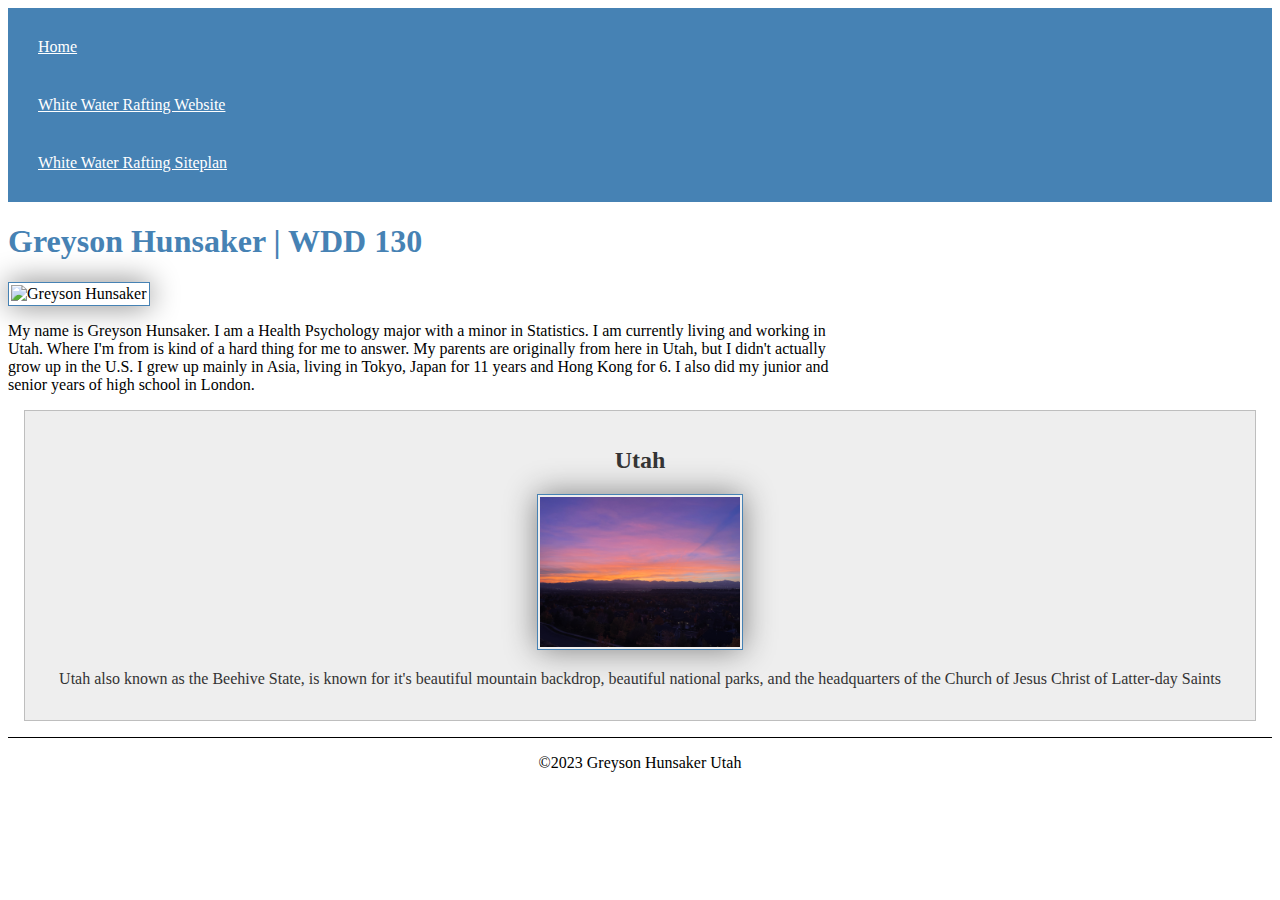
==== index.html @ 389ed1e0 "wdd130" ====
<!DOCTYPE html>
<html lang="en-US">
    <head>
        <meta name="description" content="My name is Greyson Hunsaker and this is the home page for my WDD130 Class Page">
        <meta name="author" content="Greyson Hunsaker">
        <link rel="stylesheet" href="styles/styles.css">
        <meta charset="utf-8">
        <meta name="viewport" content="width=device-width,initial-scale=1.0">
        <title> Greyson Hunsaker | WDD 130</title>
        <body>
            <header>
                <nav>
                    <a href="#">Home</a>
                    <a href="wwr/">White Water Rafting Website</a>
                    <a href="wwr/site-plan-rafting.html">White Water Rafting Siteplan</a>
                </nav>
            </header>
            <main>
                <h1>Greyson Hunsaker | WDD 130</h1>
                <img src="images/profile.jpg" alt="Greyson Hunsaker" width="200">
                <p>My name is Greyson Hunsaker. I am a Health Psychology major with a minor in Statistics. I am currently living and working in Utah. Where I'm from is kind of a hard thing for me to answer. My parents are originally from here in Utah, but I didn't actually grow up in the U.S. I grew up mainly in Asia, living in Tokyo, Japan for 11 years and Hong Kong for 6. I also did my junior and senior years of high school in London.</p>
            </main>
            <aside>
                <h2>Utah</h2>
                <img src="images/utah.JPG" alt="Utah landscape">
                <p>Utah also known as the Beehive State, is known for it's beautiful mountain backdrop, beautiful national parks, and the headquarters of the Church of Jesus Christ of Latter-day Saints</p>
            </aside>
            <footer>
                <p>&copy2023 Greyson Hunsaker Utah</p>
            </footer>
        </body>
    </head>
</html>
---- styles/styles.css ----
nav { 
    background-color: steelblue;
    padding: 10px;
}

nav a {
    color: white;
    display: block;
    padding: 20px;
}

h1 {
    color: steelblue;
}

img {
    width: 150px;
    height: auto;
    border: 1px solid steelblue;
    padding: 2px;
    box-shadow: 0 0 30px grey;
}

p {
    padding: 10px;
}

main {
    max-width: 840px;
}

aside {
    margin: 1em;
    border: 1px solid rgba(0, 0, 0, 0.2);
    padding: 1em;
    background-color: #eee;
    color: #333;
    text-align: center;
}

aside img {
    width: 200px;
    height: auto;
}

main img {
    width: 150px;
    height: auto;
}

p {padding: 0;}

footer {
    margin-top: 1em;
    border-top: 1px solid #000;
    text-align: center;
}
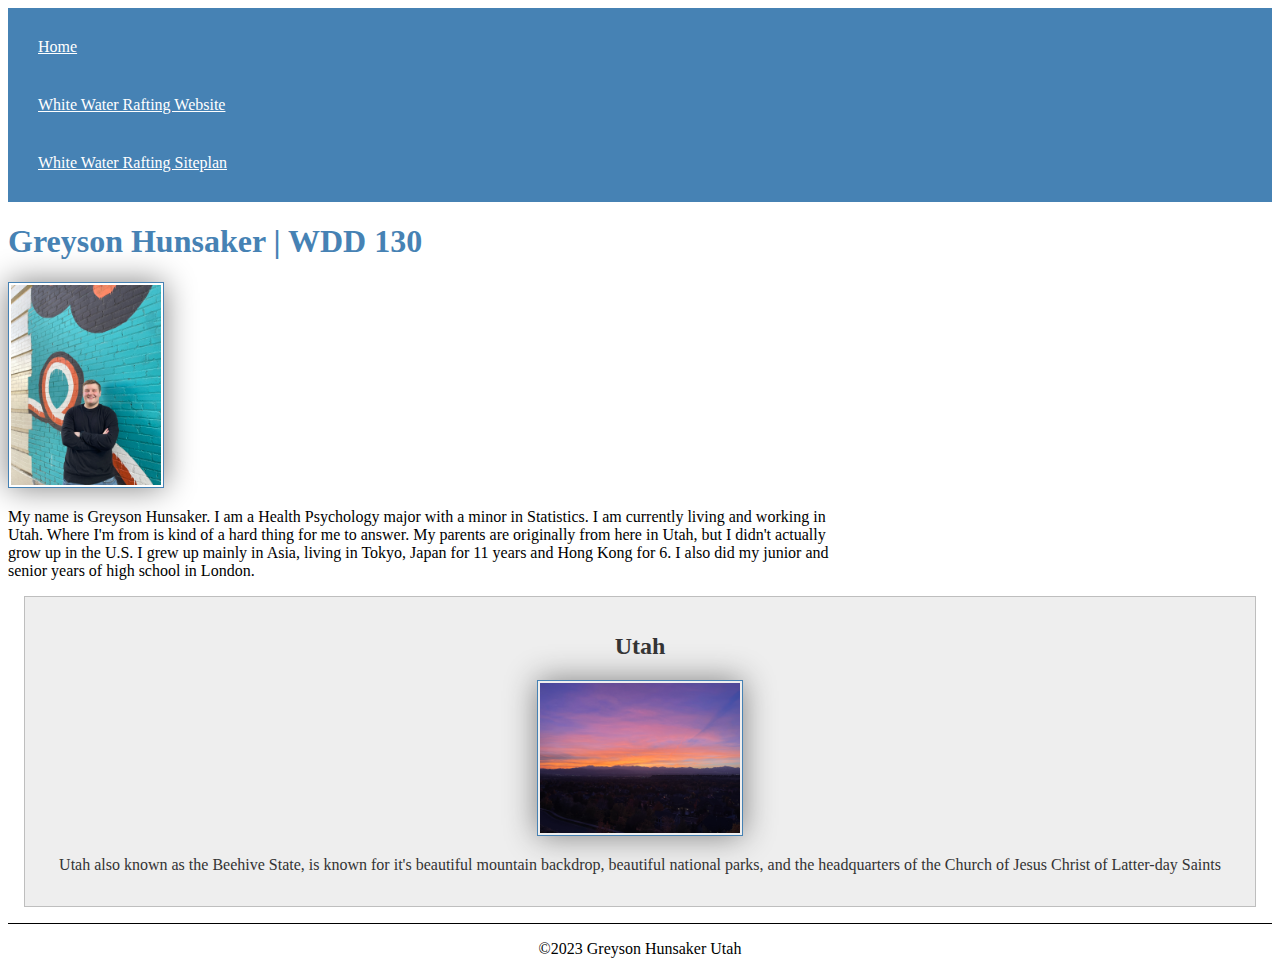
==== commit 0d74b2be: "commit" ====
--- a/index.html
+++ b/index.html
@@ -7,27 +7,27 @@
         <meta charset="utf-8">
         <meta name="viewport" content="width=device-width,initial-scale=1.0">
         <title> Greyson Hunsaker | WDD 130</title>
-        <body>
-            <header>
-                <nav>
-                    <a href="#">Home</a>
-                    <a href="wwr/">White Water Rafting Website</a>
-                    <a href="wwr/site-plan-rafting.html">White Water Rafting Siteplan</a>
-                </nav>
-            </header>
-            <main>
-                <h1>Greyson Hunsaker | WDD 130</h1>
-                <img src="images/profile.jpg" alt="Greyson Hunsaker" width="200">
-                <p>My name is Greyson Hunsaker. I am a Health Psychology major with a minor in Statistics. I am currently living and working in Utah. Where I'm from is kind of a hard thing for me to answer. My parents are originally from here in Utah, but I didn't actually grow up in the U.S. I grew up mainly in Asia, living in Tokyo, Japan for 11 years and Hong Kong for 6. I also did my junior and senior years of high school in London.</p>
-            </main>
-            <aside>
-                <h2>Utah</h2>
-                <img src="images/utah.JPG" alt="Utah landscape">
-                <p>Utah also known as the Beehive State, is known for it's beautiful mountain backdrop, beautiful national parks, and the headquarters of the Church of Jesus Christ of Latter-day Saints</p>
-            </aside>
-            <footer>
-                <p>&copy2023 Greyson Hunsaker Utah</p>
-            </footer>
-        </body>
     </head>
+    <body>
+        <header>
+            <nav>
+                <a href="#">Home</a>
+                <a href="wwr/">White Water Rafting Website</a>
+                <a href="wwr/site-plan-rafting.html">White Water Rafting Siteplan</a>
+            </nav>
+        </header>
+        <main>
+            <h1>Greyson Hunsaker | WDD 130</h1>
+            <img src="images/profile.JPG" alt="Greyson Hunsaker" width="200">
+            <p>My name is Greyson Hunsaker. I am a Health Psychology major with a minor in Statistics. I am currently living and working in Utah. Where I'm from is kind of a hard thing for me to answer. My parents are originally from here in Utah, but I didn't actually grow up in the U.S. I grew up mainly in Asia, living in Tokyo, Japan for 11 years and Hong Kong for 6. I also did my junior and senior years of high school in London.</p>
+        </main>
+        <aside>
+            <h2>Utah</h2>
+            <img src="images/utah.JPG" alt="Utah landscape">
+            <p>Utah also known as the Beehive State, is known for it's beautiful mountain backdrop, beautiful national parks, and the headquarters of the Church of Jesus Christ of Latter-day Saints</p>
+        </aside>
+        <footer>
+            <p>&copy;2023 Greyson Hunsaker Utah</p>
+        </footer>
+    </body>
 </html>
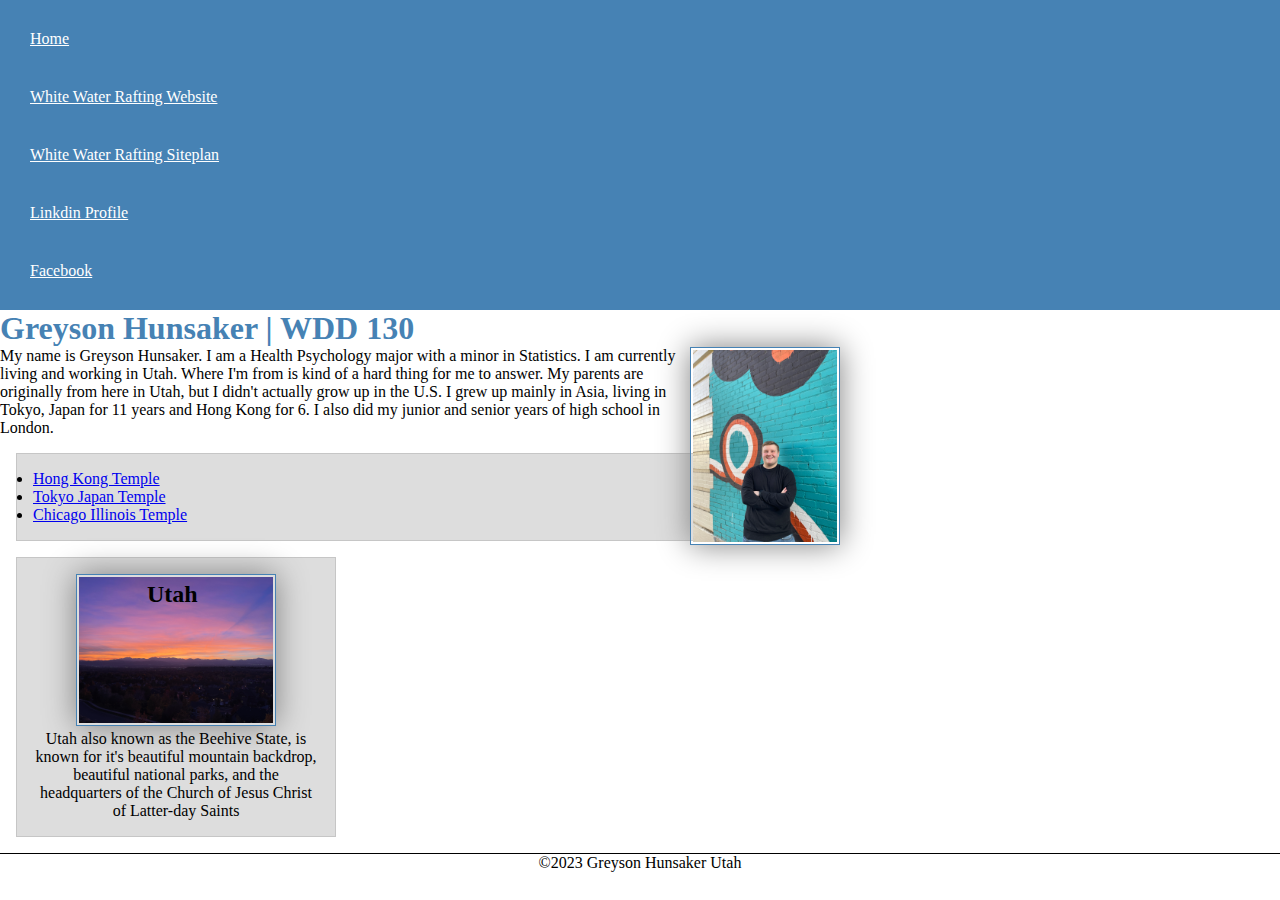
==== commit f6b9bfcd: "commit" ====
--- a/index.html
+++ b/index.html
@@ -14,14 +14,21 @@
                 <a href="#">Home</a>
                 <a href="wwr/">White Water Rafting Website</a>
                 <a href="wwr/site-plan-rafting.html">White Water Rafting Siteplan</a>
+                <a href="https://www.linkedin.com/in/greyson-hunsaker-06b6a1224/">Linkdin Profile</a>
+                <a href="https://facebook.com">Facebook</a>
             </nav>
         </header>
         <main>
             <h1>Greyson Hunsaker | WDD 130</h1>
             <img src="images/profile.JPG" alt="Greyson Hunsaker" width="200">
             <p>My name is Greyson Hunsaker. I am a Health Psychology major with a minor in Statistics. I am currently living and working in Utah. Where I'm from is kind of a hard thing for me to answer. My parents are originally from here in Utah, but I didn't actually grow up in the U.S. I grew up mainly in Asia, living in Tokyo, Japan for 11 years and Hong Kong for 6. I also did my junior and senior years of high school in London.</p>
+            <ul class="box">
+                <li><a href="https://www.churchofjesuschrist.org/temples/details/hong-kong-china-temple?lang=eng" target="_blank">Hong Kong Temple</a></li>
+                <li><a href="https://www.churchofjesuschrist.org/temples/details/tokyo-japan-temple?lang=eng" target="_blank">Tokyo Japan Temple</a></li>
+                <li><a href="https://www.churchofjesuschrist.org/temples/details/chicago-illinois-temple?lang=eng" target="_blank">Chicago Illinois Temple</a></li>
+            </ul>
         </main>
-        <aside>
+        <aside class="box">
             <h2>Utah</h2>
             <img src="images/utah.JPG" alt="Utah landscape">
             <p>Utah also known as the Beehive State, is known for it's beautiful mountain backdrop, beautiful national parks, and the headquarters of the Church of Jesus Christ of Latter-day Saints</p>
@@ -30,4 +37,5 @@
             <p>&copy;2023 Greyson Hunsaker Utah</p>
         </footer>
     </body>
+     <!-- 06-22-2023 -->
 </html>
--- a/styles/styles.css
+++ b/styles/styles.css
@@ -30,12 +30,9 @@
 }
 
 aside {
-    margin: 1em;
-    border: 1px solid rgba(0, 0, 0, 0.2);
-    padding: 1em;
-    background-color: #eee;
-    color: #333;
+    width: 20em;
     text-align: center;
+    position: relative;
 }
 
 aside img {
@@ -46,6 +43,7 @@
 main img {
     width: 150px;
     height: auto;
+    float: right;
 }
 
 p {padding: 0;}
@@ -54,4 +52,22 @@
     margin-top: 1em;
     border-top: 1px solid #000;
     text-align: center;
+}
+*{
+    margin: 0;
+    padding: 0;
+    box-sizing: border-box;
+}
+aside h2 {
+    position: absolute;
+    top: 23px;
+    left: 130px;
+}
+/* Class Selectors */
+.box {
+    margin: 1rem;
+    border: 1px solid rgba(0, 0, 0, .1);
+    padding: 1rem;
+    background-color: #ddd;
+    color: #000;
 }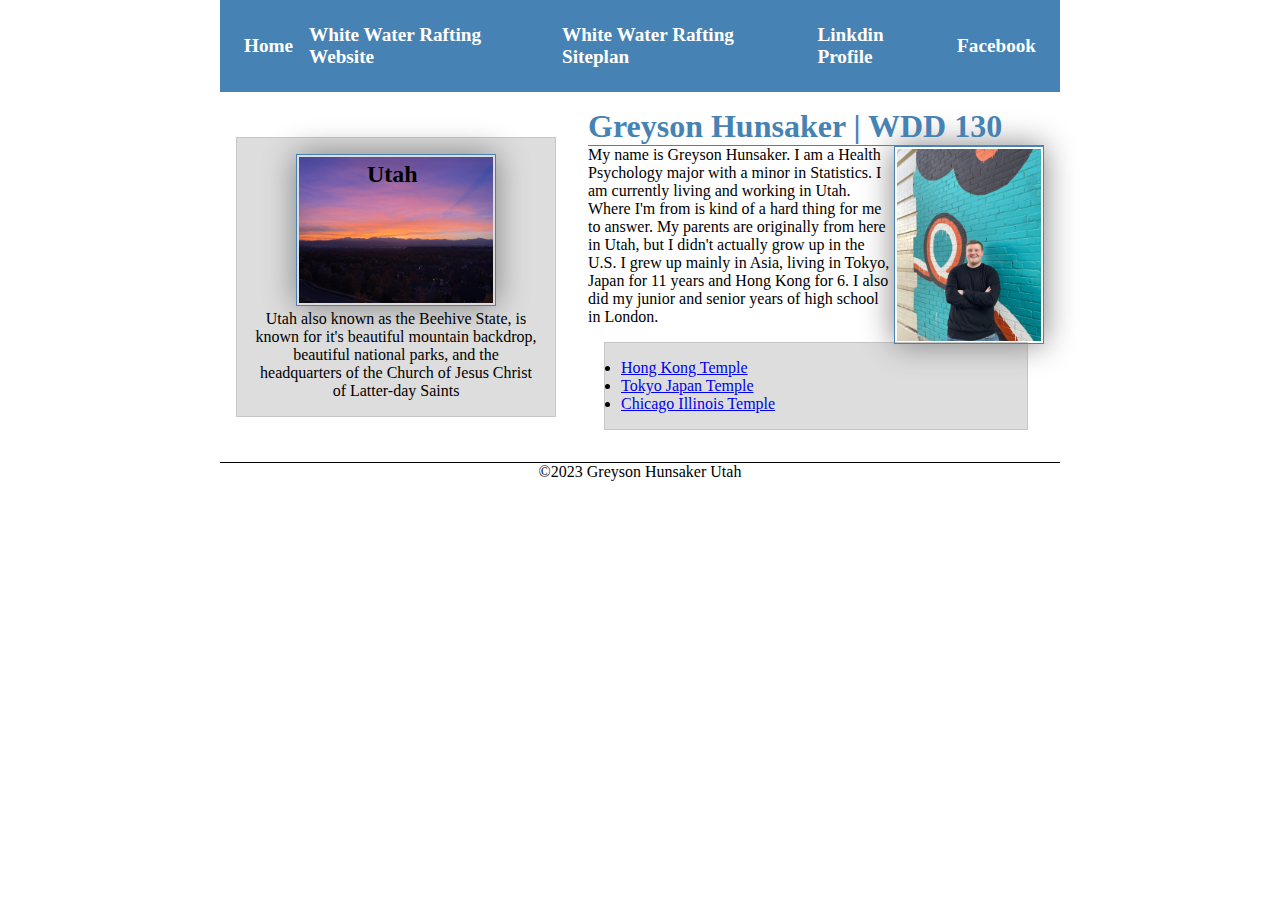
==== commit af3abd9a: "commit" ====
--- a/index.html
+++ b/index.html
@@ -18,6 +18,7 @@
                 <a href="https://facebook.com">Facebook</a>
             </nav>
         </header>
+        <div class="grid">
         <main>
             <h1>Greyson Hunsaker | WDD 130</h1>
             <img src="images/profile.JPG" alt="Greyson Hunsaker" width="200">
@@ -33,6 +34,7 @@
             <img src="images/utah.JPG" alt="Utah landscape">
             <p>Utah also known as the Beehive State, is known for it's beautiful mountain backdrop, beautiful national parks, and the headquarters of the Church of Jesus Christ of Latter-day Saints</p>
         </aside>
+        </div>
         <footer>
             <p>&copy;2023 Greyson Hunsaker Utah</p>
         </footer>
--- a/styles/styles.css
+++ b/styles/styles.css
@@ -11,6 +11,7 @@
 
 h1 {
     color: steelblue;
+    border-bottom: 1px solid steelblue;
 }
 
 img {
@@ -70,4 +71,37 @@
     padding: 1rem;
     background-color: #ddd;
     color: #000;
+}
+header, .grid, footer {
+    max-width: 840px;
+    margin: 0 auto;
+}
+nav { 
+    background-color: steelblue;
+    padding: 1rem;
+    display: flex;
+    justify-content: space-evenly;
+    align-items: center;
+}
+nav a {
+    display: block;
+    padding: 0.5rem;
+    text-decoration: none;
+    font-size: 1.2rem;
+    font-weight: 700;
+    color: #fff;
+}
+.grid{
+    display: grid;
+    align-items: center;
+}
+main {
+    grid-column: 2/3;
+    margin: 1rem;
+}
+aside {
+    width: 20rem;
+    position: relative;
+    grid-column: 1/2;
+    grid-row: 1/2;
 }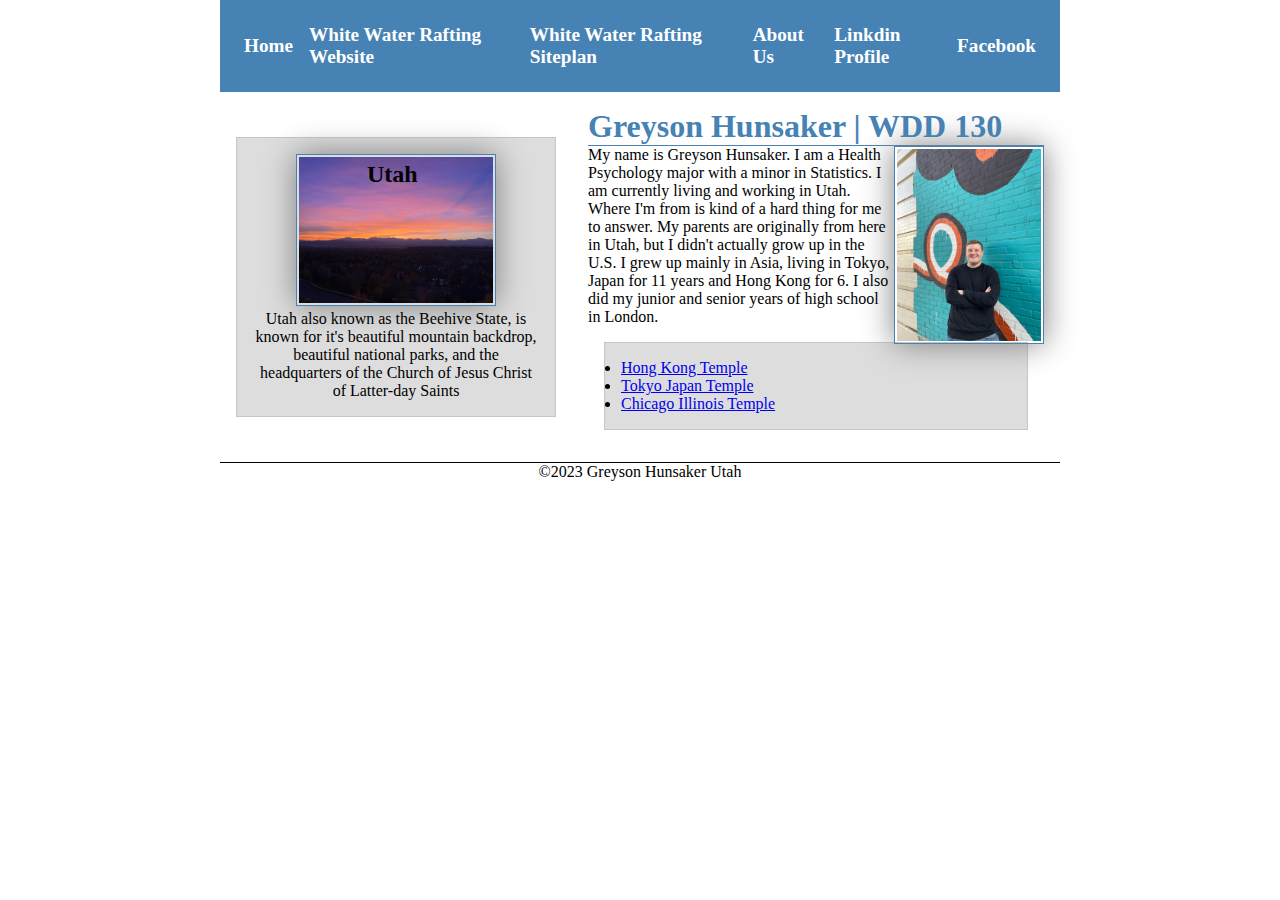
==== commit 53f75437: "commit" ====
--- a/index.html
+++ b/index.html
@@ -14,6 +14,7 @@
                 <a href="#">Home</a>
                 <a href="wwr/">White Water Rafting Website</a>
                 <a href="wwr/site-plan-rafting.html">White Water Rafting Siteplan</a>
+                <a href="wwr/about.html">About Us</a>
                 <a href="https://www.linkedin.com/in/greyson-hunsaker-06b6a1224/">Linkdin Profile</a>
                 <a href="https://facebook.com">Facebook</a>
             </nav>
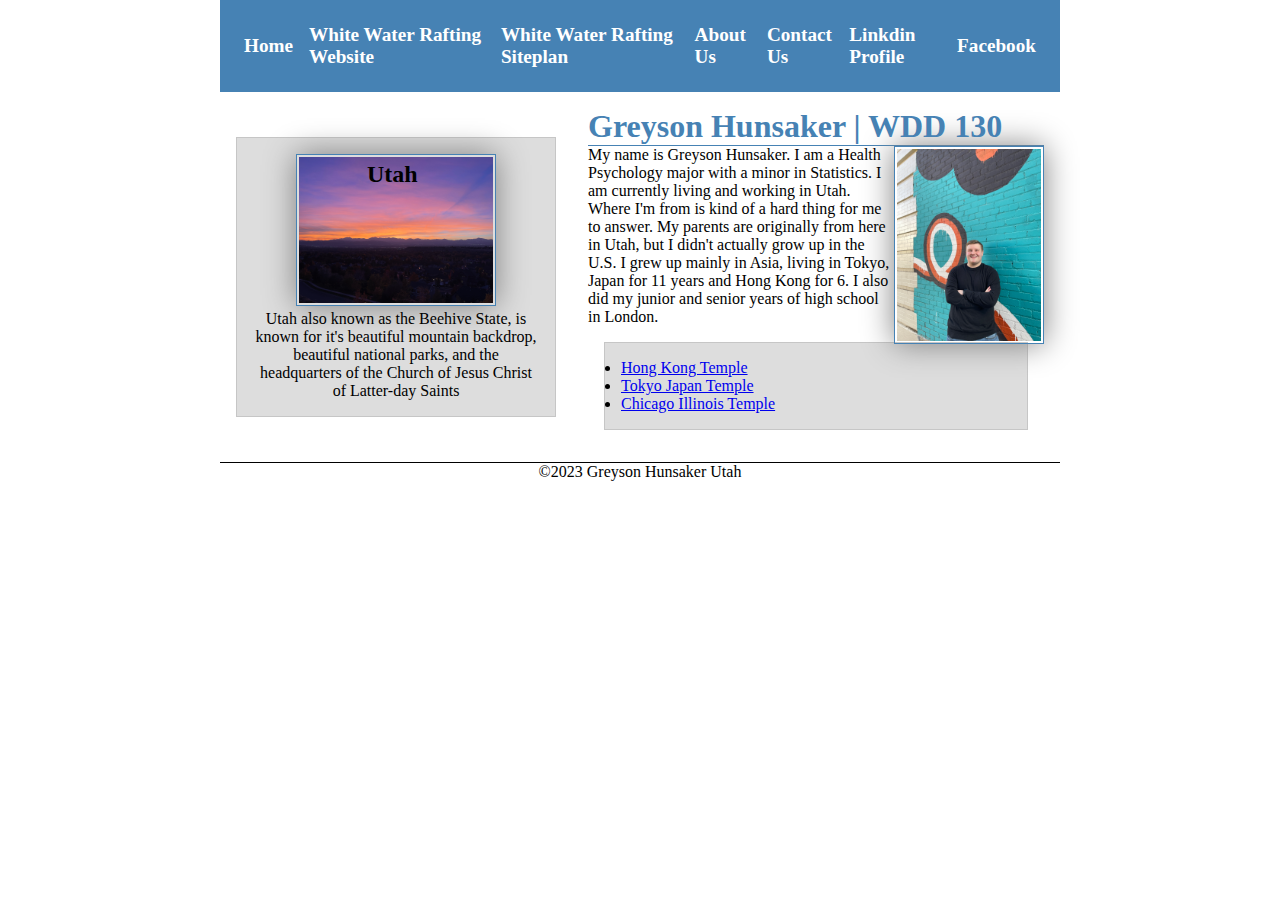
==== commit 414d0d5f: "commit" ====
--- a/index.html
+++ b/index.html
@@ -15,6 +15,7 @@
                 <a href="wwr/">White Water Rafting Website</a>
                 <a href="wwr/site-plan-rafting.html">White Water Rafting Siteplan</a>
                 <a href="wwr/about.html">About Us</a>
+                <a href="wwr/contact.html">Contact Us</a>
                 <a href="https://www.linkedin.com/in/greyson-hunsaker-06b6a1224/">Linkdin Profile</a>
                 <a href="https://facebook.com">Facebook</a>
             </nav>
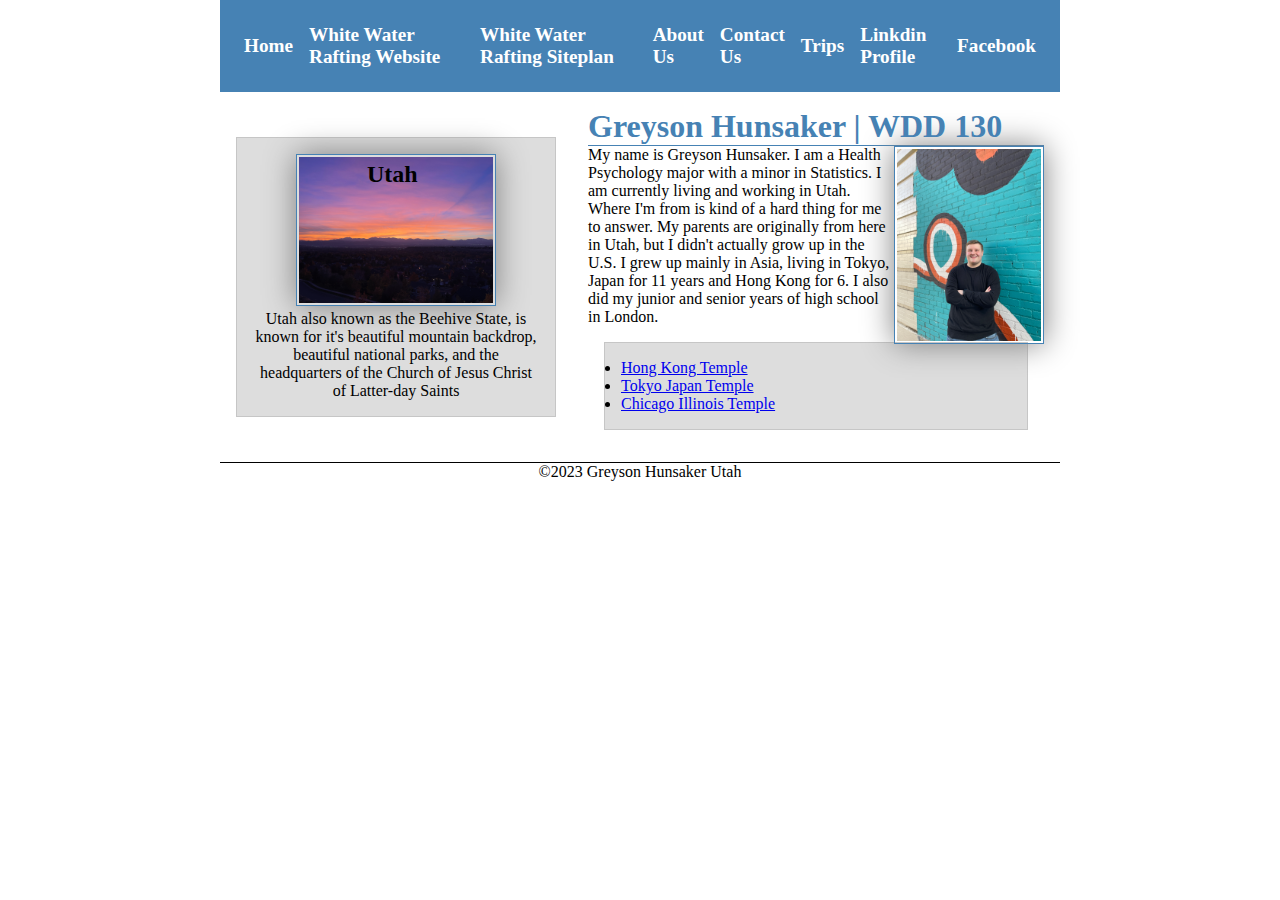
==== commit 001263eb: "commit" ====
--- a/index.html
+++ b/index.html
@@ -16,6 +16,7 @@
                 <a href="wwr/site-plan-rafting.html">White Water Rafting Siteplan</a>
                 <a href="wwr/about.html">About Us</a>
                 <a href="wwr/contact.html">Contact Us</a>
+                <a href="wwr/trips.html">Trips</a>
                 <a href="https://www.linkedin.com/in/greyson-hunsaker-06b6a1224/">Linkdin Profile</a>
                 <a href="https://facebook.com">Facebook</a>
             </nav>
